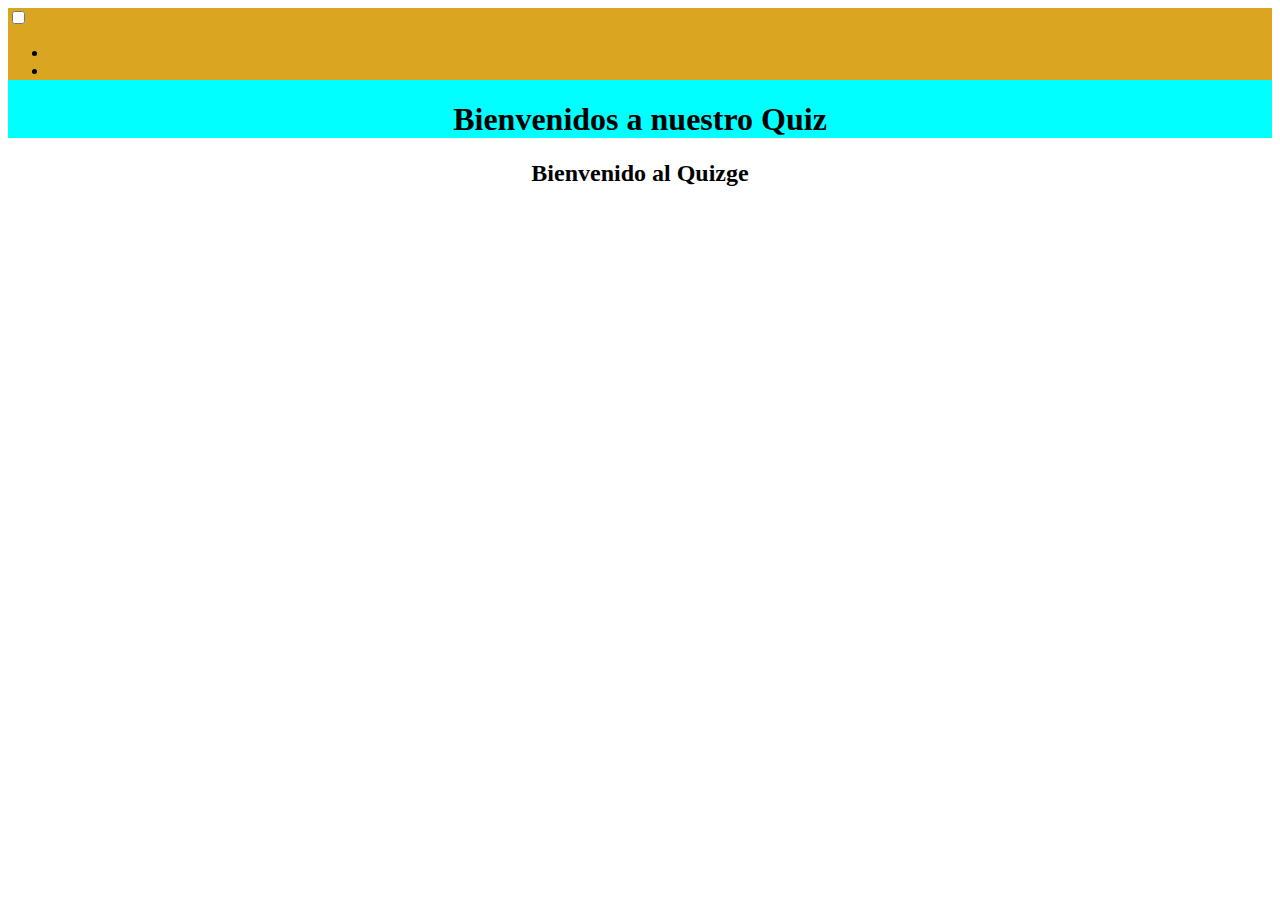
==== home.html @ 620632c6 "add css nuevos" ====
<!DOCTYPE html>
<html lang="es">
<head>
    <meta charset="UTF-8">
    <meta name="viewport" content="width=device-width, initial-scale=1.0">
    <link rel="stylesheet" href="./styles/normalize.css" />
    <link rel="stylesheet" href="./styles/style.css" />
    <title>Home</title>
</head>
<body>
    <header>
        <nav>
          <input type="checkbox" id="menu-home" />
          <label for="menu"></label>
          <ul>
            <li></li>
            <li></li>
          </ul>
        </nav>
        <h1>Bienvenidos a nuestro Quiz</h1>
      </header>
      <main>
        <section id="containerBienvenida">
            <div id="bienvenida">
                <h2>Bienvenido al Quizge</h2>
            </div>
        </section>
        
    </main>

    <!--Footer-->
<footer></footer>
<script src="./scripts/script.js"></script>

</body>
</html>
---- styles/style.css ----
header{
    background-color: aqua;
}

nav{
    background-color: goldenrod;
}

h1, h2, h3{
    justify-content: center;
    text-align: center;
}

button{
    justify-content: center;
}

#preguntas{
    background-color: burlywood;
    width: auto;
    height: auto;
}

#preguntas p{
    display: flex;
    flex-direction: column;
    text-align: justify;
   
    padding: 15px;
    
}

#containerRespuesta{
    border: 5px;
}
.respuesta{
    margin: 10px;
    padding: 10px;
    height: 1em;
    display:flex;
    border: 2px solid black;
}

#div1{
    background-color: red;
}
#div2{
    background-color: yellow;
}
#div3{
    background-color: green;
}
#div4{
    background-color:blue ;
}

#estadisticas{
   display:flex;
}
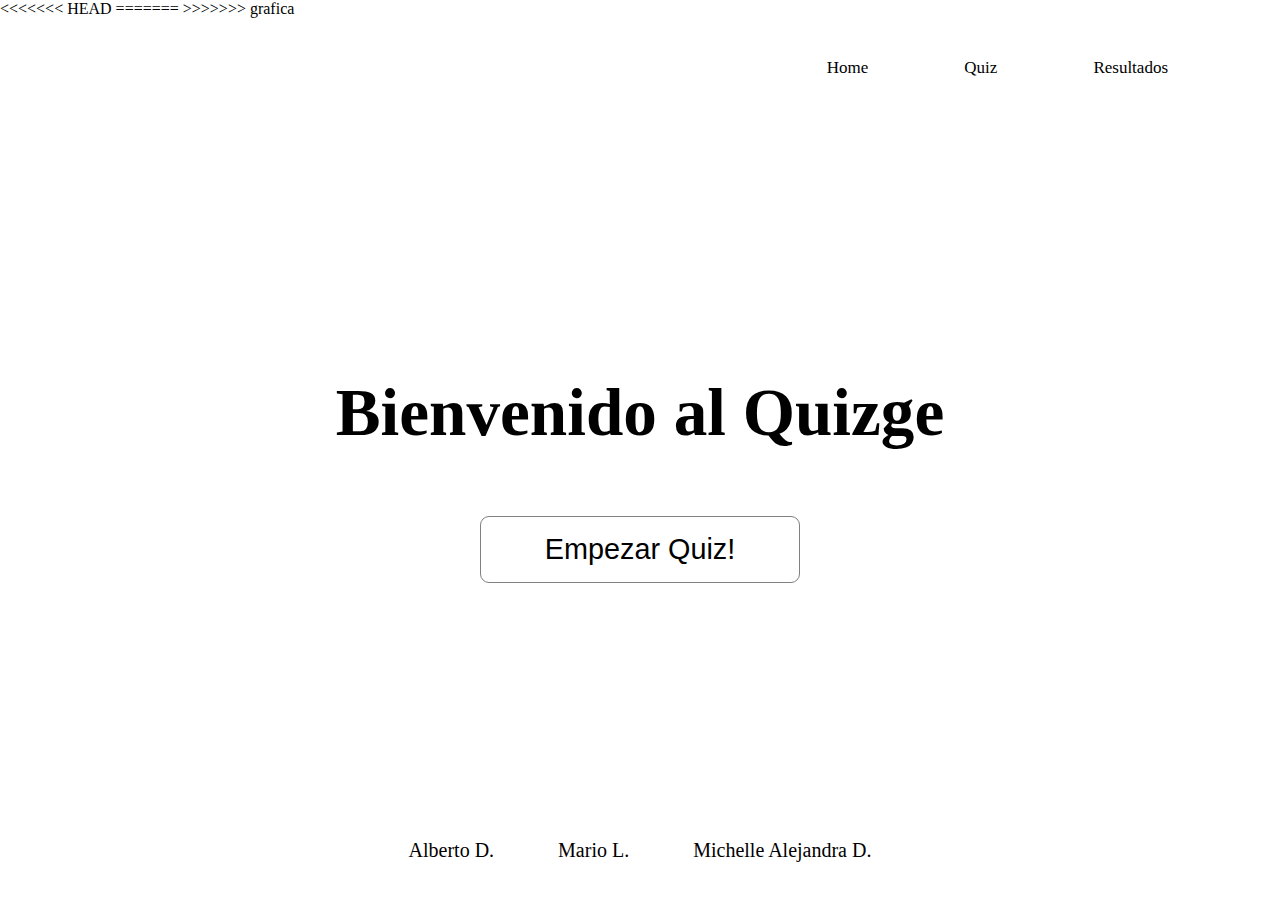
==== commit 391b15e0: "Estructura de grfica para resultados." ====
--- a/home.html
+++ b/home.html
@@ -1,36 +1,59 @@
 <!DOCTYPE html>
 <html lang="es">
+
 <head>
-    <meta charset="UTF-8">
-    <meta name="viewport" content="width=device-width, initial-scale=1.0">
-    <link rel="stylesheet" href="./styles/normalize.css" />
-    <link rel="stylesheet" href="./styles/style.css" />
-    <title>Home</title>
+  <meta charset="UTF-8">
+  <meta name="viewport" content="width=device-width, initial-scale=1.0">
+  <title>Home</title>
+  <link rel="stylesheet" href="./styles/normalize.css" />
+  <link rel="stylesheet" href="./styles/style.css" />
 </head>
+
 <body>
-    <header>
-        <nav>
-          <input type="checkbox" id="menu-home" />
-          <label for="menu"></label>
-          <ul>
-            <li></li>
-            <li></li>
-          </ul>
-        </nav>
-        <h1>Bienvenidos a nuestro Quiz</h1>
-      </header>
-      <main>
-        <section id="containerBienvenida">
-            <div id="bienvenida">
-                <h2>Bienvenido al Quizge</h2>
-            </div>
-        </section>
-        
-    </main>
+<<<<<<< HEAD
 
-    <!--Footer-->
-<footer></footer>
-<script src="./scripts/script.js"></script>
+=======
+>>>>>>> grafica
+  <header>
+    <nav class="navbar">
+      <input type="checkbox" id="menu-toggle">
+      <label for="menu-toggle" class="menu-icono">
+          <div class="line"></div>
+          <div class="line"></div>
+          <div class="line"></div>
+      </label>
 
+      <ul class="nav-links">
+        <li><a href="./home.html">Home</a></li>
+        <li><a href="/pages/question.html">Quiz</a></li>
+        <li><a href="/pages/results.html">Resultados</a></li>
+      </ul>
+  </nav>
+  </header>
+  <main>
+    <section class="container" id="containerBienvenida">
+      <div id="bienvenida">
+        <h2>Bienvenido al Quizge</h2>
+      </div>
+      <button class="button" id="comienzo-quiz" >Empezar Quiz!</button>
+    </section>
+
+    <section class="container" id="containerEstadisticas">
+      <div id="estadisticas">
+      </div>
+    </section>
+  </main>
+  <!--Footer-->
+  <footer>
+    <div class="containerFooter">
+      <div class="elementosFooter">
+        <p>Alberto D.</p>
+        <p>Mario L.</p>
+        <p>Michelle Alejandra D.</p>
+      </div>
+    </div>
+  </footer>
+  <script src="./scripts/script.js"></script>
 </body>
+
 </html>--- a/styles/style.css
+++ b/styles/style.css
@@ -1,61 +1,233 @@
-header{
-    background-color: aqua;
-}
-
-nav{
-    background-color: goldenrod;
-}
-
-h1, h2, h3{
+
+<<<<<<< HEAD
+=======
+:root {
+    --color-principal: #fbe4ae;
+    --color-texto: #392e0e;
+    --color-fondo-cajas: #6bb88a;
+    --color-bordes: #897632;
+    --color-enlaces: #dacb8a;
+    --fuente-texto: 'Gill Sans', 'Gill Sans MT', Calibri, 'Trebuchet MS', sans-serif;
+    font-size: 62.5%;
+}
+
+html, body {
+    height: 100%;
+    margin: 0;
+    display: flex;
+    flex-direction: column;
+}
+
+body {
+    background-color: var(--color-principal);
+    font-family: var(--fuente-texto);
+    text-align: justify;
+    box-sizing: border-box;
+}
+
+.navbar {
+    display: flex;
+    justify-content: flex-end; 
+    align-items: center;
+    padding: 16px 64px;
+    background-color: var(--color-fondo-cajas);
+    position: relative;
+    border: solid 2px var(--color-bordes);
+    border-radius: 5px;
+}
+
+.nav-links {
+    display: flex;
+    list-style: none;
+    padding: 0;
+    margin: 0;
+    transition: all 0.5s ease;
+}
+
+.nav-links li {
+    margin: 24px;
+}
+
+.nav-links a {
+    text-decoration: none;
+    color: black;
+    font-size: 17px;
+    padding: 8px 24px;
+    border-radius: 5px;
+    transition: background-color 0.3s ease;
+}
+
+.nav-links a:hover {
+    background-color: var(--color-principal);
+}
+
+.menu-icono{
+    display: none;
+    flex-direction: column;
+    cursor: pointer; 
+    margin-left: auto;
+    position: relative; 
+    z-index: 1; 
+}
+
+.menu-icono .line {
+    width: 30px;
+    height: 3px;
+    background-color: var(--color-texto);
+    margin: 5px 0;
+    transition: all 0.3s ease;
+}
+
+#menu-toggle {
+    display: none;
+}
+
+@media(max-width: 431px) {
+    .navbar {
+        padding: 16px;
+    }
+    
+    .menu-icono {
+        display: flex;
+    }
+
+    .nav-links {
+        position: absolute;
+        top: 70px;
+        left: 0;
+        width: 100%;
+        height: 0;
+        overflow: hidden; 
+        flex-direction: column;
+        background-color: var(--color-fondo-cajas);
+        text-align: center; 
+        transition: height 0.5s ease;
+
+    }
+
+    .nav-links li {
+        margin: 0;
+        padding: 20px 0;
+        width: 100%;
+    }
+
+    .nav-links a {
+        width: 100%;
+        padding: 10px 20px;
+    }
+
+    #menu-toggle:checked + .menu-icono + .nav-links {
+        height: auto;
+        border-radius: 5px;
+        z-index: 10;
+    }
+
+    #menu-toggle:checked + .menu-icono + .line:nth-child(1) {
+        transform: rotate(45deg) translate(15px, 3px);
+    }
+
+    #menu-toggle:checked + .menu-icono + .line:nth-child(2) {
+        transform: scale(0)
+    }
+
+    #menu-toggle:checked + .menu-icono + .line:nth-child(3) {
+        transform: rotate(-45deg) translate(15px, -4px);
+    }
+}
+
+main {
+    flex: 1;
+    height: 100%;
+    margin: 0;
+    display: flex;
+    flex-direction: column;
+    align-items: center;
     justify-content: center;
     text-align: center;
 }
 
-button{
+h1, h2, h3, h4 {
+    margin-bottom: 1rem;
+}
+
+h1 {
+    font-size: 5.4rem;
+    color:black;
+    margin-bottom: 5rem;
+}
+
+h1 > span {
+    font-size: 2.4rem;
+    font-weight: 500;
+}
+
+h2 {
+    font-size: 4.2rem;
+    margin-bottom: 4rem;
+    font-weight: 700;
+}
+
+.button {
+    font-size: 1.8rem;
+    padding: 1rem 0;
+    width: 20rem;
+    text-align: center;
+    border: 0.1rem solid gray;
+    border-radius: 9px;
+    margin-bottom: 1rem;
+    text-decoration: none;
+    color: black;
+    background-color: white;
+}
+
+.button:hover {
+    cursor: pointer;
+    box-shadow: 0 0.4rem 1.4rem 0 rgba(86, 185, 235, 0.5);
+    transform: translateY(-0.1rem);
+    transform: 150ms;
+}
+
+.button[disabled]:hover {
+    cursor: not-allowed;
+    box-shadow: none;
+    transform: none;
+}
+
+input {
+    margin-bottom: 1rem;
+    width: 20rem;
+    padding: 1.5rem;
+    font-size: 1.8rem;
+    border: none;
+    box-shadow: 0 0.1rem 1.4rem 0 rgba(86, 185, 235, 0.5);
+}
+
+footer{
+    width: 100%;
+    margin-top: auto;
+}
+
+.containerFooter {
+    display: flex;
+    background-color: var(--color-fondo-cajas);
+    width: 100%;
+    height: auto;
     justify-content: center;
-}
-
-#preguntas{
-    background-color: burlywood;
-    width: auto;
-    height: auto;
-}
-
-#preguntas p{
-    display: flex;
-    flex-direction: column;
-    text-align: justify;
-   
-    padding: 15px;
-    
-}
-
-#containerRespuesta{
-    border: 5px;
-}
-.respuesta{
-    margin: 10px;
-    padding: 10px;
-    height: 1em;
-    display:flex;
-    border: 2px solid black;
-}
-
-#div1{
-    background-color: red;
-}
-#div2{
-    background-color: yellow;
-}
-#div3{
-    background-color: green;
-}
-#div4{
-    background-color:blue ;
-}
-
-#estadisticas{
-   display:flex;
-}
-
-
+    align-items: center;
+    margin: 0;
+    padding: 0;
+    border: solid 2px var(--color-bordes);
+    border-radius: 5px;
+}
+
+.elementosFooter { 
+    display: flex;
+    justify-content: center;
+    align-items: center;
+    width: 100%;
+    height: 100px;
+    font-size: 20px;
+    gap: 5%;
+}
+>>>>>>> grafica
+
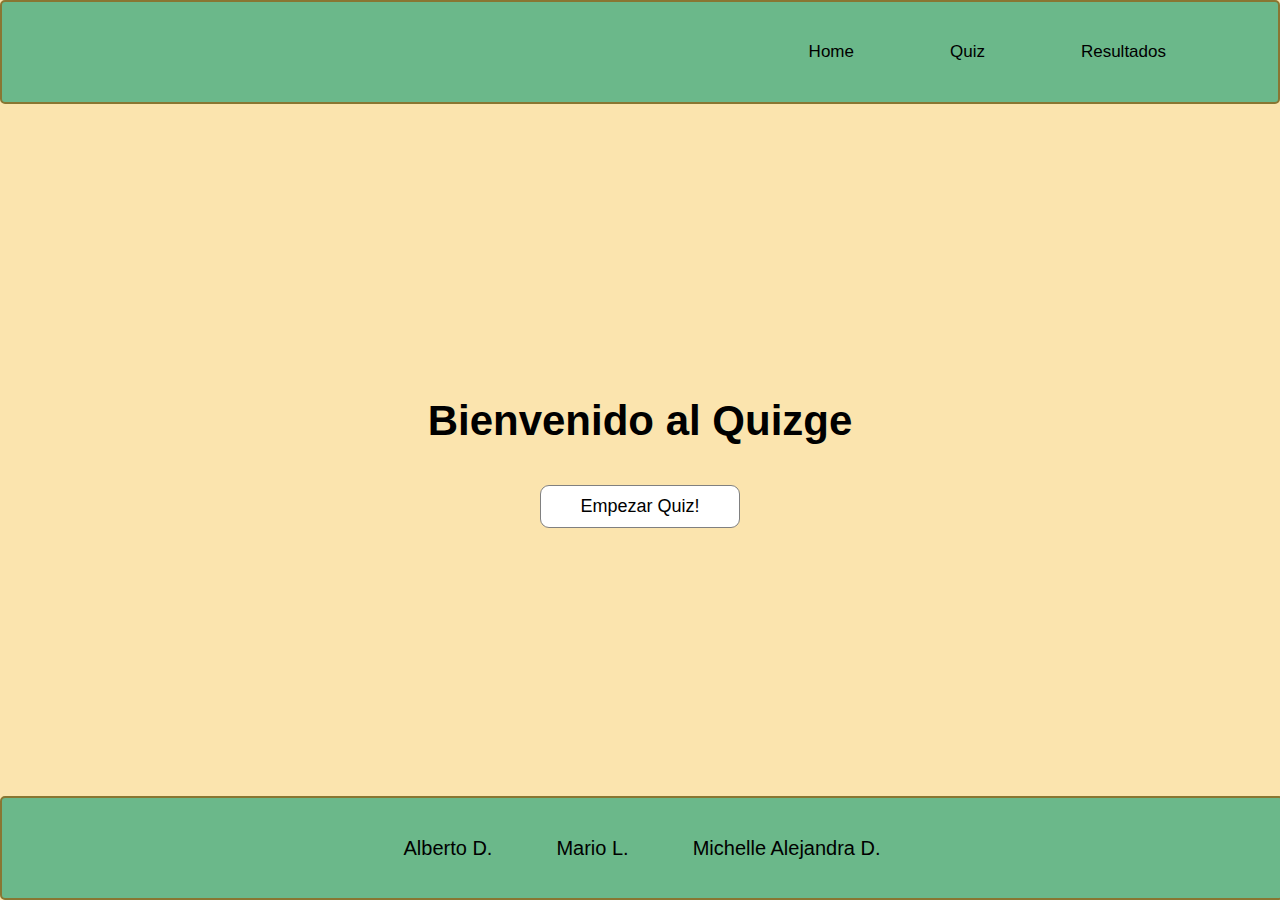
==== commit e9b02ede: "Guardando cambios antes de cambiar de rama" ====
--- a/home.html
+++ b/home.html
@@ -10,10 +10,8 @@
 </head>
 
 <body>
-<<<<<<< HEAD
 
-=======
->>>>>>> grafica
+
   <header>
     <nav class="navbar">
       <input type="checkbox" id="menu-toggle">
--- a/styles/style.css
+++ b/styles/style.css
@@ -1,6 +1,4 @@
 
-<<<<<<< HEAD
-=======
 :root {
     --color-principal: #fbe4ae;
     --color-texto: #392e0e;
@@ -229,5 +227,5 @@
     font-size: 20px;
     gap: 5%;
 }
->>>>>>> grafica
-
+
+
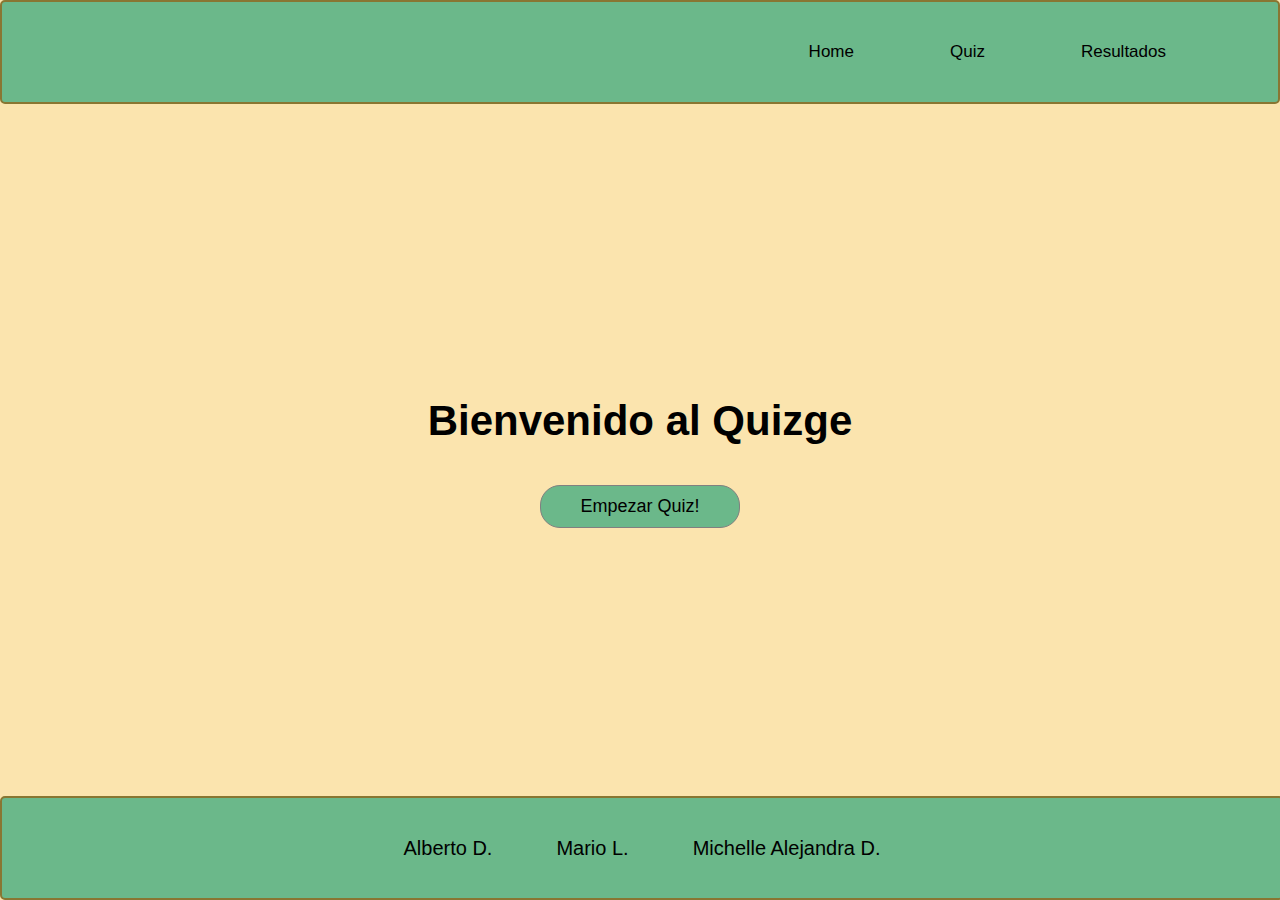
==== commit 6429828e: "Conflict solved" ====
--- a/home.html
+++ b/home.html
@@ -7,6 +7,7 @@
   <title>Home</title>
   <link rel="stylesheet" href="./styles/normalize.css" />
   <link rel="stylesheet" href="./styles/style.css" />
+  <link rel="icon" type="image/x-icon" href="./media/favicon-juego.png">
 </head>
 
 <body>
@@ -51,7 +52,7 @@
       </div>
     </div>
   </footer>
-  <script src="./scripts/script.js"></script>
+  <script src="./scripts/question.js"></script>
 </body>
 
 </html>--- a/styles/style.css
+++ b/styles/style.css
@@ -165,7 +165,24 @@
     font-weight: 700;
 }
 
+#next-button, #comienzo-quiz {
+    background-color: var(--color-fondo-cajas);
+    border-radius: 20px;
+}
+
+.container {
+    display: flex;
+    justify-content: center;
+    align-items: center;
+    flex-direction: column;
+}
+
+#button-playAgain {
+    background-color: var(--color-fondo-cajas);
+}
+
 .button {
+    display: block;
     font-size: 1.8rem;
     padding: 1rem 0;
     width: 20rem;
